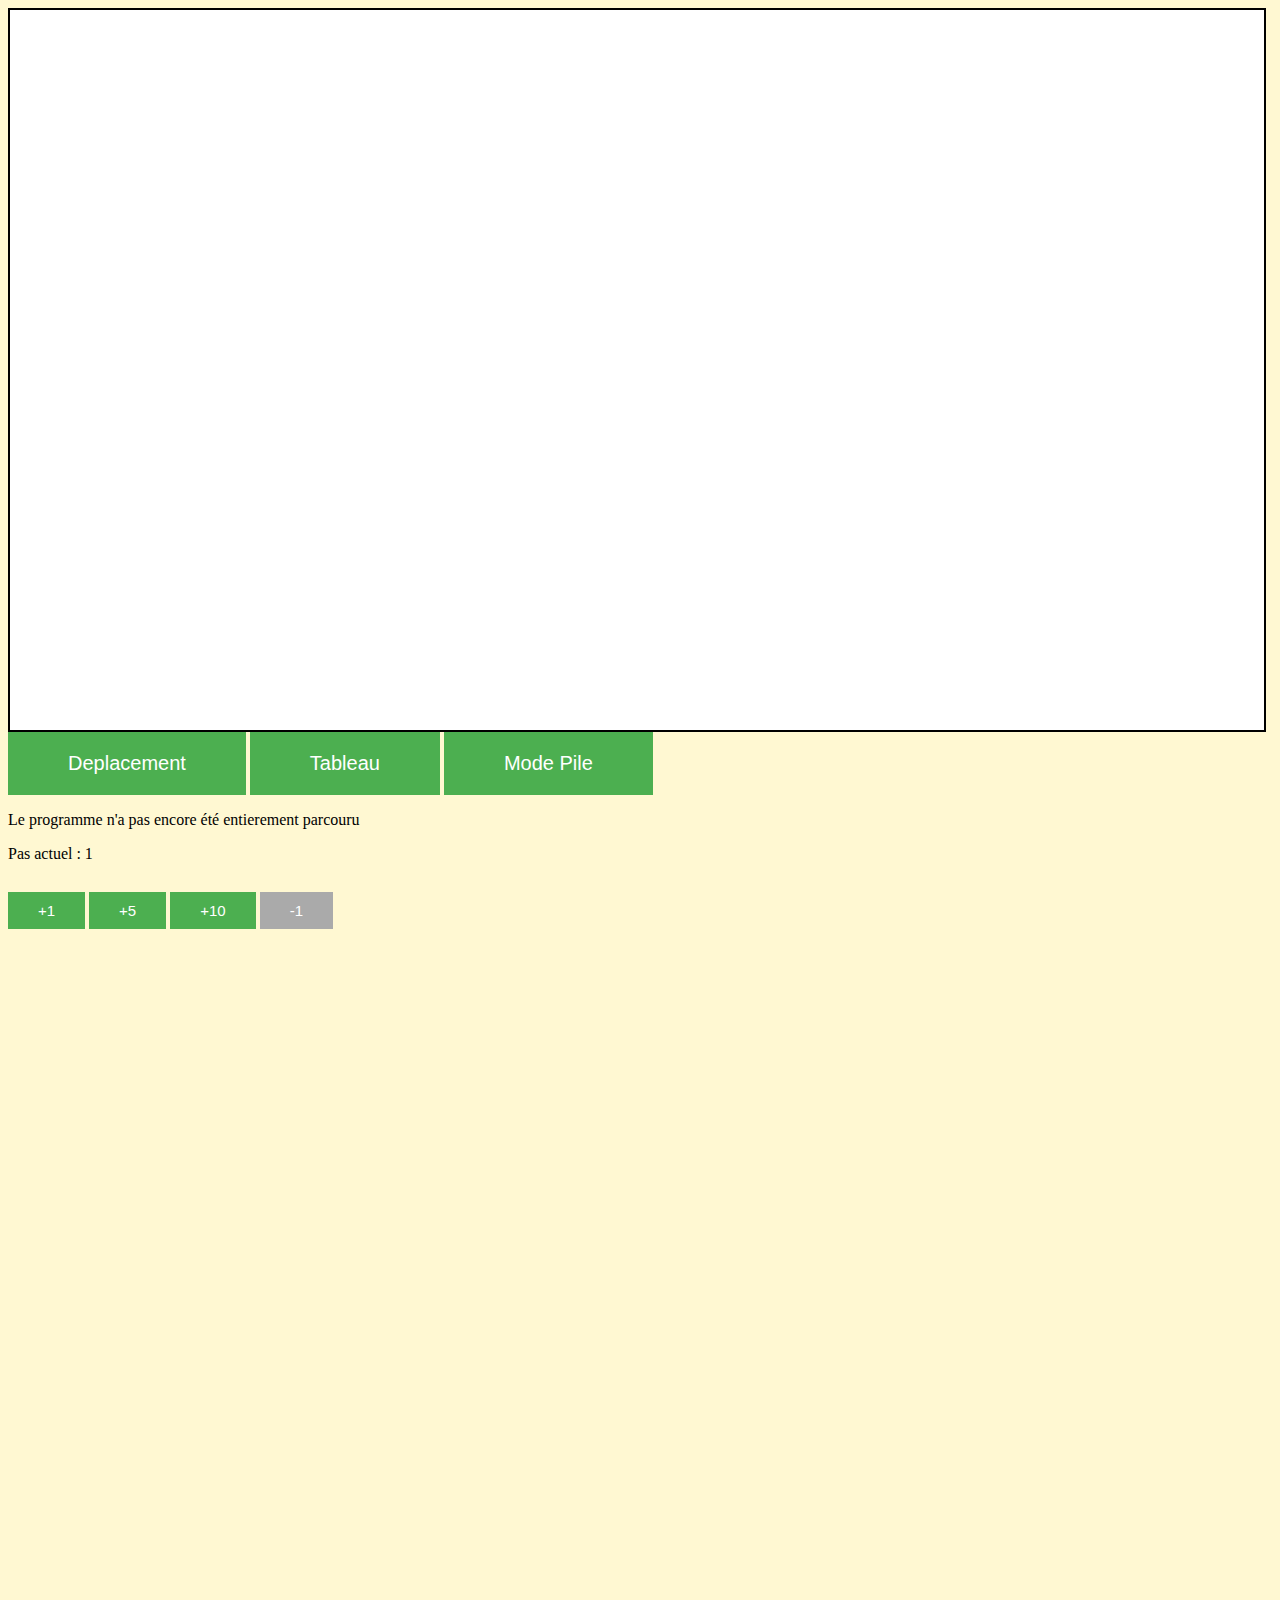
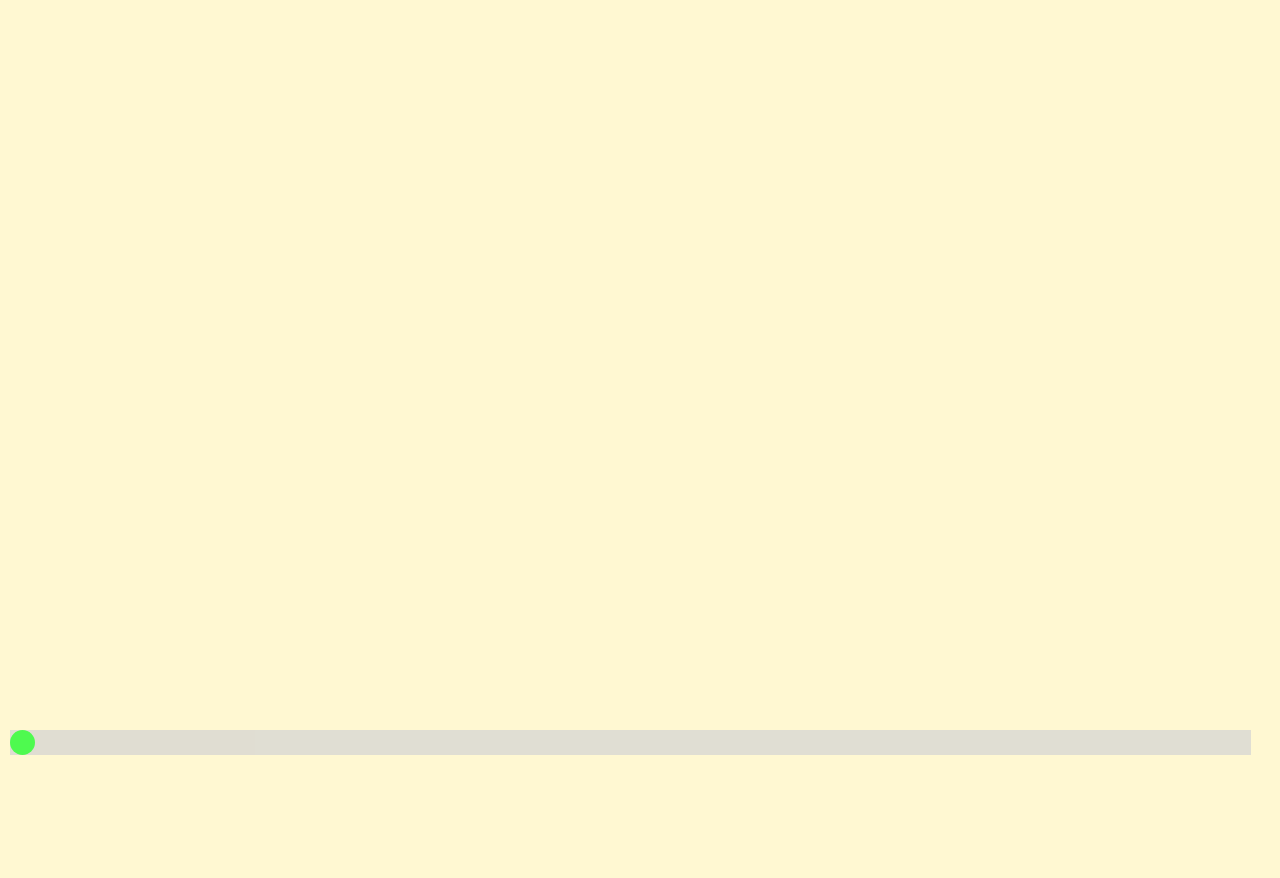
==== index.html @ d21e7f9f "update: pile fonctionnel avec structure interne + tableau de pointeurs" ====
<html>
	<head>
		<meta charset="utf-8">
		<title>Lotos</title>
		<link rel="stylesheet" type="text/css" href="lotos.css">
	</head>
	<body style="background-color: rgb(255, 248, 210);"> 
		<div id='d1' style="position:relative">  
			<canvas id="viewport" width="10" height="10" style="border:2px solid #000000;"></canvas>
			
			<div class="slider-wrapper" style = "position: absolute;left:0px;top:7%;">
				<input type="range" min="0" max="1" value="0" step="any" class="slider" id = "sliderPile" style = "position:absolute">		
			</div>
			
		</div>
		
		<div style = "position:relative;">
			<input id="clickMe" type="button" value="Deplacement" class="button" />
			<input id="versTableau" type="button" value="Tableau" class="button" />
			<input id="dunno" type="button" value="Mode Pile" class="button" />
			<p id = "etat">Le programme n'a pas encore été entierement parcouru</p>
			<p id = "pas">Pas actuel : 1</p>
			<div style="position: absolute;bottom:-50%;">
					<input id="plus1" type="button" value="+1" class="buttonTime" />
					<input id="plus5" type="button" value="+5" class="buttonTime" />
					<input id="plus10" type="button" value="+10" class="buttonTime" />
					<input id="moins1" type="button" value="-1" class="buttonTime" style="background-color: #AAAAAA"/>
			</div>
		</div>
		<div class="timeLine" style="position: relative;">
				<input type="range" min="0" max="0" value="1" step="any" class="sliderTime" id = "TimeLine" step="1">
		</div>
		<div class="slider-wrapper">
				<input type="range" min="0" max="1" value="0" step="any" class="slider" id = "sliderTab" >		
		</div>
		
	
		
		<script src="./jquery-3.3.1.min.js"></script>
		<script src="./arbor-v0.92/lib/arbor.js"></script>
		<script src="./arbor-v0.92/lib/arbor-tween.js"></script>
		<script src="moly_interaction_graph.js"></script>
		<script src="graph.js"></script>
	</body>
</html>
---- lotos.css ----
.button {
    background-color: #4CAF50; /* Green */
    border: none;
    color: white;
    padding: 20px 60px;
    text-align: center;
    text-decoration: none;
    display: inline-block;
    font-size: 20px;
}
.buttonTime {
    background-color: #4CAF50; /* Green */
    border: none;
    color: white;
    padding: 10px 30px;
    text-align: center;
    text-decoration: none;
    display: inline-block;
    font-size: 15px;
}


.timeLine{
    display: inline-block;
    width: 20px;
    height: 150px;
    padding: 0;
    position: absolute;
    top: 150%;
}

.slider-wrapper {
    display: inline-block;
    width: 20px;
    height: 150px;
    padding: 0;

  }

  .slider-wrapper input {
   
    width: 150px;
    height: 20px;
    margin: 0;
    transform-origin: 150px 150px;
    transform: rotate(-270deg);
  }

  .slider {
    visibility: visible;
    position: absolute;
    left: 0px;
    top: 0px;
    -webkit-appearance: none;  /* Override default CSS styles */
    background:#d3d3d3; /* Grey background */
    outline: none; /* Remove outline */
    opacity: 0.7; /* Set transparency (for mouse-over effects on hover) */
    -webkit-transition: .2s; /* 0.2 seconds transition on hover */
    transition: opacity .2s;
}

/* Mouse-over effects */
.slider:hover {
    opacity: 1; /* Fully shown on mouse-over */
}

/* The slider handle (use -webkit- (Chrome, Opera, Safari, Edge) and -moz- (Firefox) to override default look) */
.slider::-webkit-slider-thumb {
    -webkit-appearance: none; /* Override default look */
    width: 50px; /* Set a specific slider handle width */
    height: 50px; /* Slider handle height */
    background: #4CAF50; /* Green background */
    cursor: pointer; /* Cursor on hover */
}

.slider::-moz-range-thumb {
    width: 25px; /* Set a specific slider handle width */
    height: 25px; /* Slider handle height */
    background: #4CAF50; /* Green background */
    cursor: pointer; /* Cursor on hover */
}



/* LA TIMELINE */



.sliderTime{
    -webkit-appearance: none;  /* Override default CSS styles */
    background:#d3d3d3; /* Grey background */
    outline: none; /* Remove outline */
    opacity: 0.7; /* Set transparency (for mouse-over effects on hover) */
    -webkit-transition: .2s; /* 0.2 seconds transition on hover */
    transition: opacity .2s;
    width: 100%;
}

.sliderTime:hover {
    opacity: 1; /* Fully shown on mouse-over */
}

/* The slider handle (use -webkit- (Chrome, Opera, Safari, Edge) and -moz- (Firefox) to override default look) */
.sliderTime::-webkit-slider-thumb {
    -webkit-appearance: none; /* Override default look */
    width: 25px; /* Set a specific slider handle width */
    height: 25px; /* Slider handle height */
    background: rgb(4, 252, 25); 
    cursor: pointer; /* Cursor on hover */
    border-radius: 50%; 
}

.sliderTime::-moz-range-thumb {
    width: 25px; /* Set a specific slider handle width */
    height: 25px; /* Slider handle height */
    background: rgb(4, 252, 25);
    cursor: pointer; /* Cursor on hover */
    border-radius: 50%; 
}
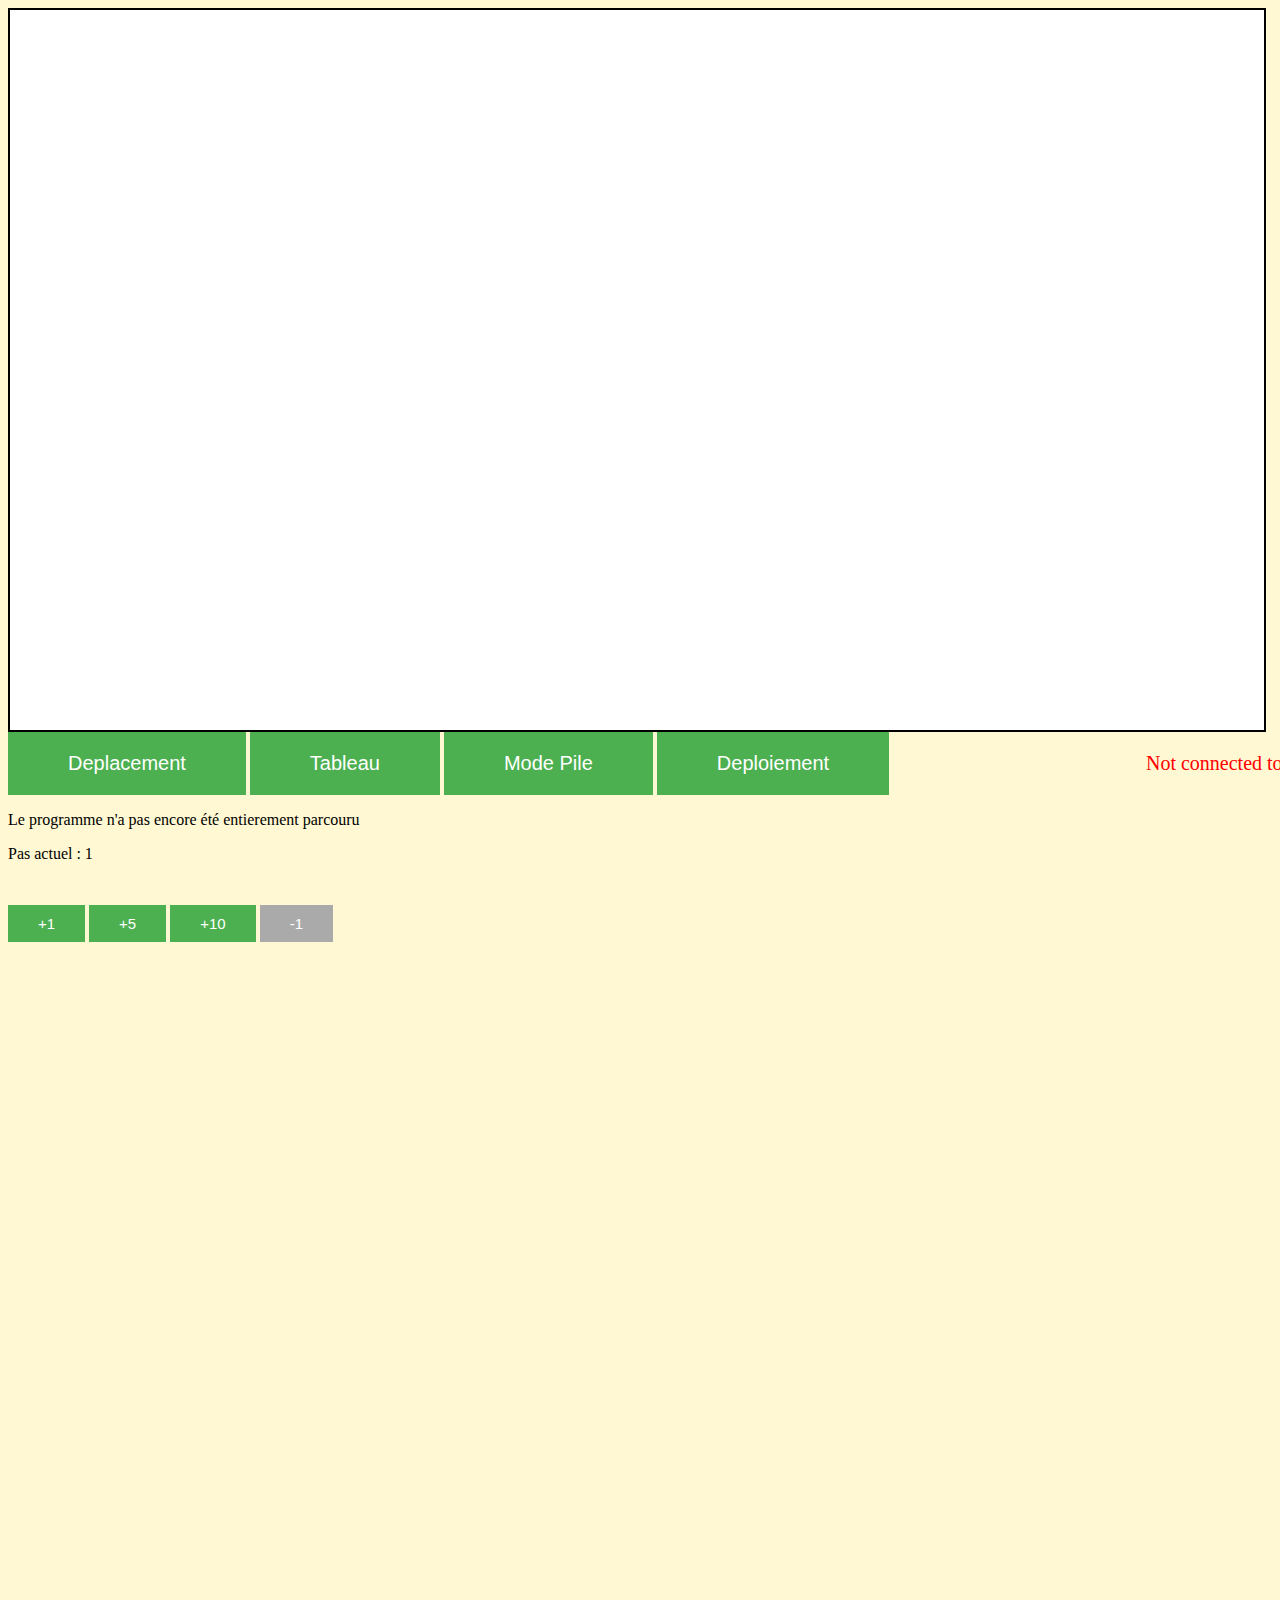
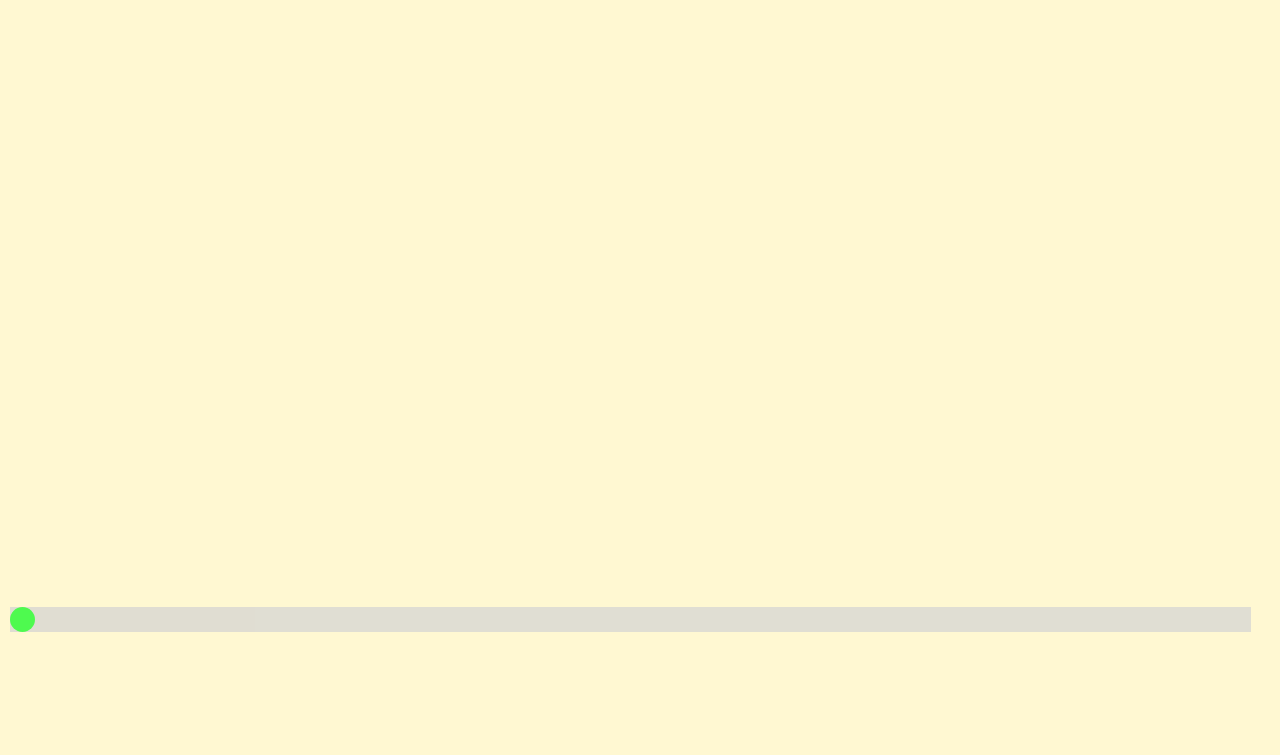
==== commit 4233a63b: "correction bugs sliders" ====
--- a/index.html
+++ b/index.html
@@ -5,22 +5,29 @@
 		<link rel="stylesheet" type="text/css" href="lotos.css">
 	</head>
 	<body style="background-color: rgb(255, 248, 210);"> 
+		
 		<div id='d1' style="position:relative">  
 			<canvas id="viewport" width="10" height="10" style="border:2px solid #000000;"></canvas>
-			
-			<div class="slider-wrapper" style = "position: absolute;left:0px;top:7%;">
-				<input type="range" min="0" max="1" value="0" step="any" class="slider" id = "sliderPile" style = "position:absolute">		
+			<div class="slider-wrapper"  style="position: absolute;top:0px;right:295px">
+					<input type="range" min="0" max="1" value="0" step="any" class="slider" id = "sliderTab">
+			</div>
+			<div class="slider-wrapper" style = "position: absolute;left:-295px;top:7%;">
+					<input type="range" min="0" max="1" value="0" step="any" class="slider" id = "sliderPile" style = "position:absolute">		
 			</div>
 			
 		</div>
+		
 		
 		<div style = "position:relative;">
 			<input id="clickMe" type="button" value="Deplacement" class="button" />
 			<input id="versTableau" type="button" value="Tableau" class="button" />
 			<input id="dunno" type="button" value="Mode Pile" class="button" />
+			<input id="deploiement" type="button" value="Deploiement" class="button"/>
+
+			<p id = "is_connected" style = "color: red ; display: inline;position: relative;right:-20%;font-size: 20">Not connected to the server already !</p>
 			<p id = "etat">Le programme n'a pas encore été entierement parcouru</p>
 			<p id = "pas">Pas actuel : 1</p>
-			<div style="position: absolute;bottom:-50%;">
+			<div style="position: absolute;bottom:-60%;">
 					<input id="plus1" type="button" value="+1" class="buttonTime" />
 					<input id="plus5" type="button" value="+5" class="buttonTime" />
 					<input id="plus10" type="button" value="+10" class="buttonTime" />
@@ -30,11 +37,7 @@
 		<div class="timeLine" style="position: relative;">
 				<input type="range" min="0" max="0" value="1" step="any" class="sliderTime" id = "TimeLine" step="1">
 		</div>
-		<div class="slider-wrapper">
-				<input type="range" min="0" max="1" value="0" step="any" class="slider" id = "sliderTab" >		
-		</div>
 		
-	
 		
 		<script src="./jquery-3.3.1.min.js"></script>
 		<script src="./arbor-v0.92/lib/arbor.js"></script>
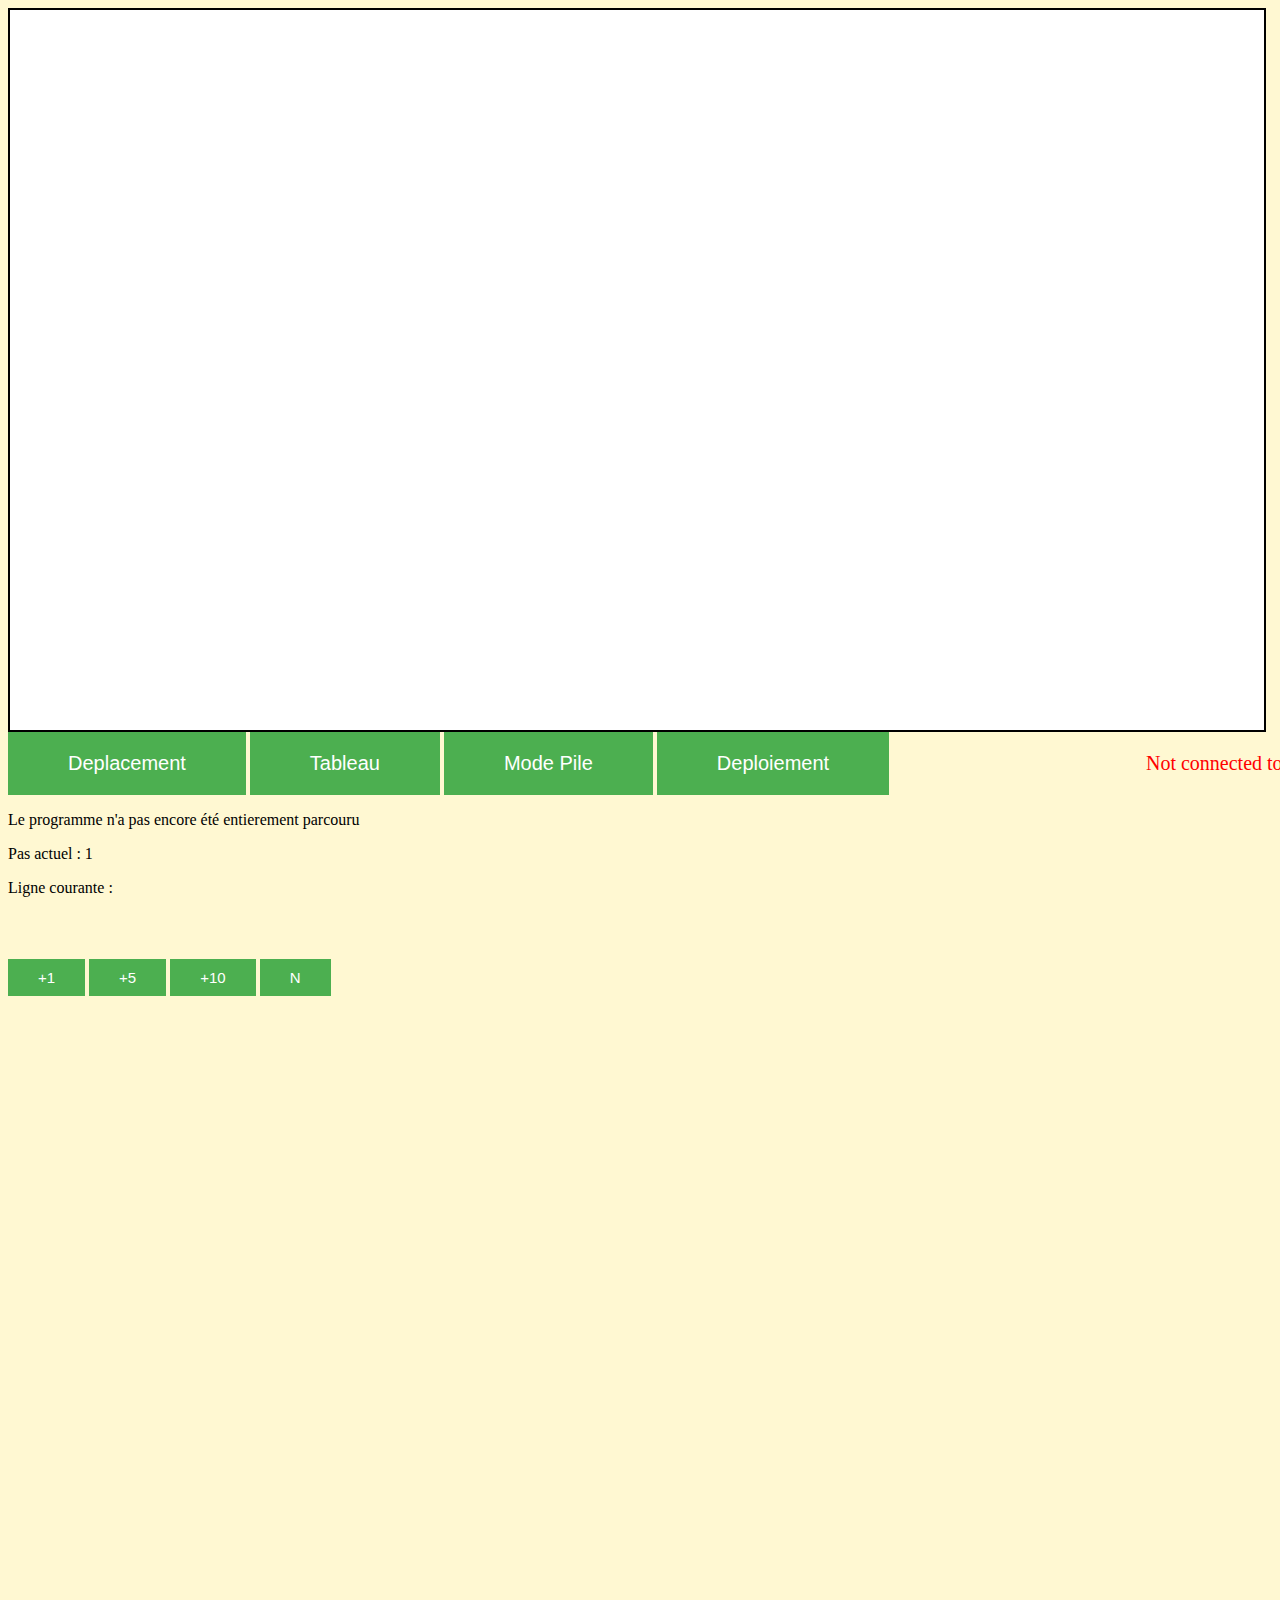
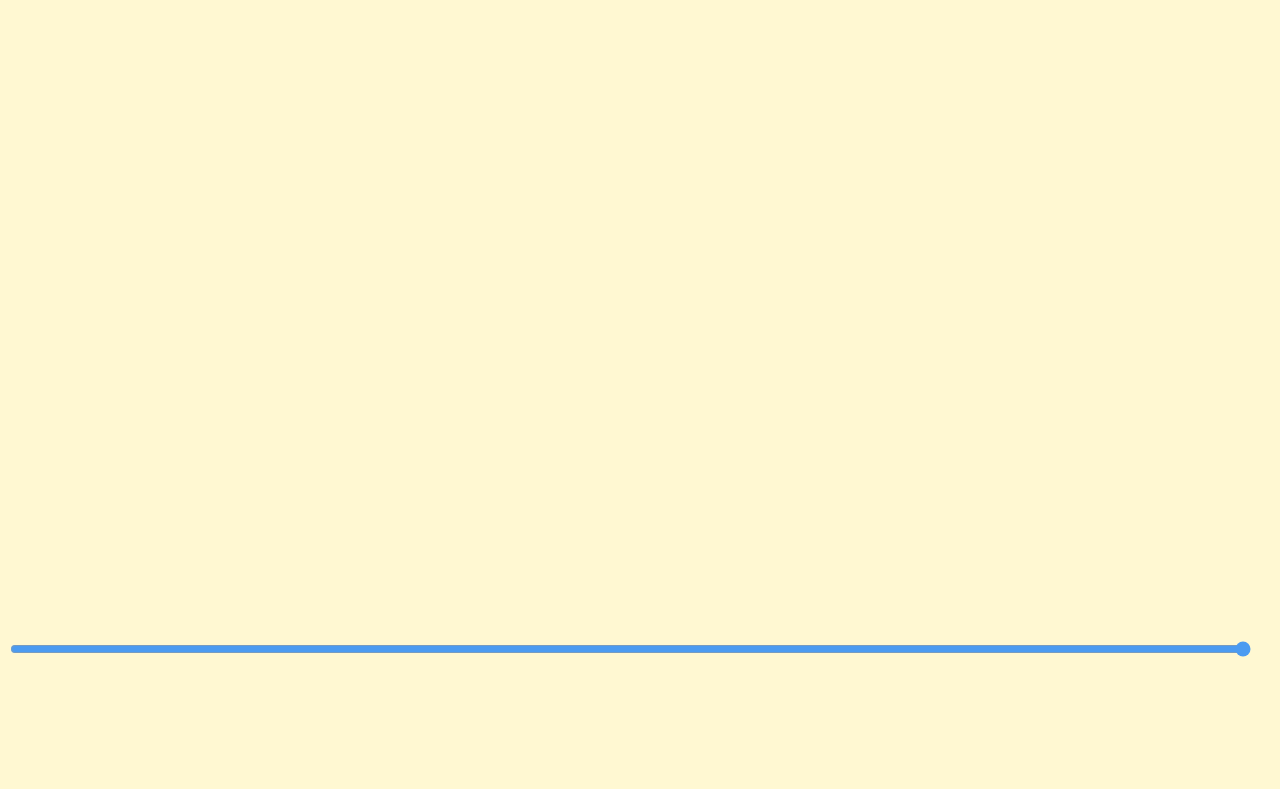
==== commit 9b49b410: "update just before version incrementale" ====
--- a/index.html
+++ b/index.html
@@ -27,15 +27,20 @@
 			<p id = "is_connected" style = "color: red ; display: inline;position: relative;right:-20%;font-size: 20">Not connected to the server already !</p>
 			<p id = "etat">Le programme n'a pas encore été entierement parcouru</p>
 			<p id = "pas">Pas actuel : 1</p>
+			<p id = "courant">Ligne courante :</p>
 			<div style="position: absolute;bottom:-60%;">
 					<input id="plus1" type="button" value="+1" class="buttonTime" />
 					<input id="plus5" type="button" value="+5" class="buttonTime" />
 					<input id="plus10" type="button" value="+10" class="buttonTime" />
-					<input id="moins1" type="button" value="-1" class="buttonTime" style="background-color: #AAAAAA"/>
+					<input id="NS" type="button" value="N" class="buttonTime" />
+					<!--input id="moins1" type="button" value="-1" class="buttonTime" style="background-color: #AAAAAA"/--> 
 			</div>
 		</div>
 		<div class="timeLine" style="position: relative;">
-				<input type="range" min="0" max="0" value="1" step="any" class="sliderTime" id = "TimeLine" step="1">
+				<input type="range" min="0" max="1" value="1" step="any" class="sliderTime" style="background-image: linear-gradient(to right,
+				#CCC 0%, 
+				#CCC 100%
+			);" id = "TimeLine">
 		</div>
 		
 		
--- a/lotos.css
+++ b/lotos.css
@@ -51,7 +51,6 @@
     position: absolute;
     left: 0px;
     top: 0px;
-    -webkit-appearance: none;  /* Override default CSS styles */
     background:#d3d3d3; /* Grey background */
     outline: none; /* Remove outline */
     opacity: 0.7; /* Set transparency (for mouse-over effects on hover) */
@@ -66,7 +65,6 @@
 
 /* The slider handle (use -webkit- (Chrome, Opera, Safari, Edge) and -moz- (Firefox) to override default look) */
 .slider::-webkit-slider-thumb {
-    -webkit-appearance: none; /* Override default look */
     width: 50px; /* Set a specific slider handle width */
     height: 50px; /* Slider handle height */
     background: #4CAF50; /* Green background */
@@ -84,25 +82,20 @@
 
 /* LA TIMELINE */
 
-
-
 .sliderTime{
-    -webkit-appearance: none;  /* Override default CSS styles */
-    background:#d3d3d3; /* Grey background */
     outline: none; /* Remove outline */
     opacity: 0.7; /* Set transparency (for mouse-over effects on hover) */
     -webkit-transition: .2s; /* 0.2 seconds transition on hover */
     transition: opacity .2s;
     width: 100%;
+    
 }
 
 .sliderTime:hover {
     opacity: 1; /* Fully shown on mouse-over */
 }
 
-/* The slider handle (use -webkit- (Chrome, Opera, Safari, Edge) and -moz- (Firefox) to override default look) */
 .sliderTime::-webkit-slider-thumb {
-    -webkit-appearance: none; /* Override default look */
     width: 25px; /* Set a specific slider handle width */
     height: 25px; /* Slider handle height */
     background: rgb(4, 252, 25); 
@@ -117,3 +110,4 @@
     cursor: pointer; /* Cursor on hover */
     border-radius: 50%; 
 }
+
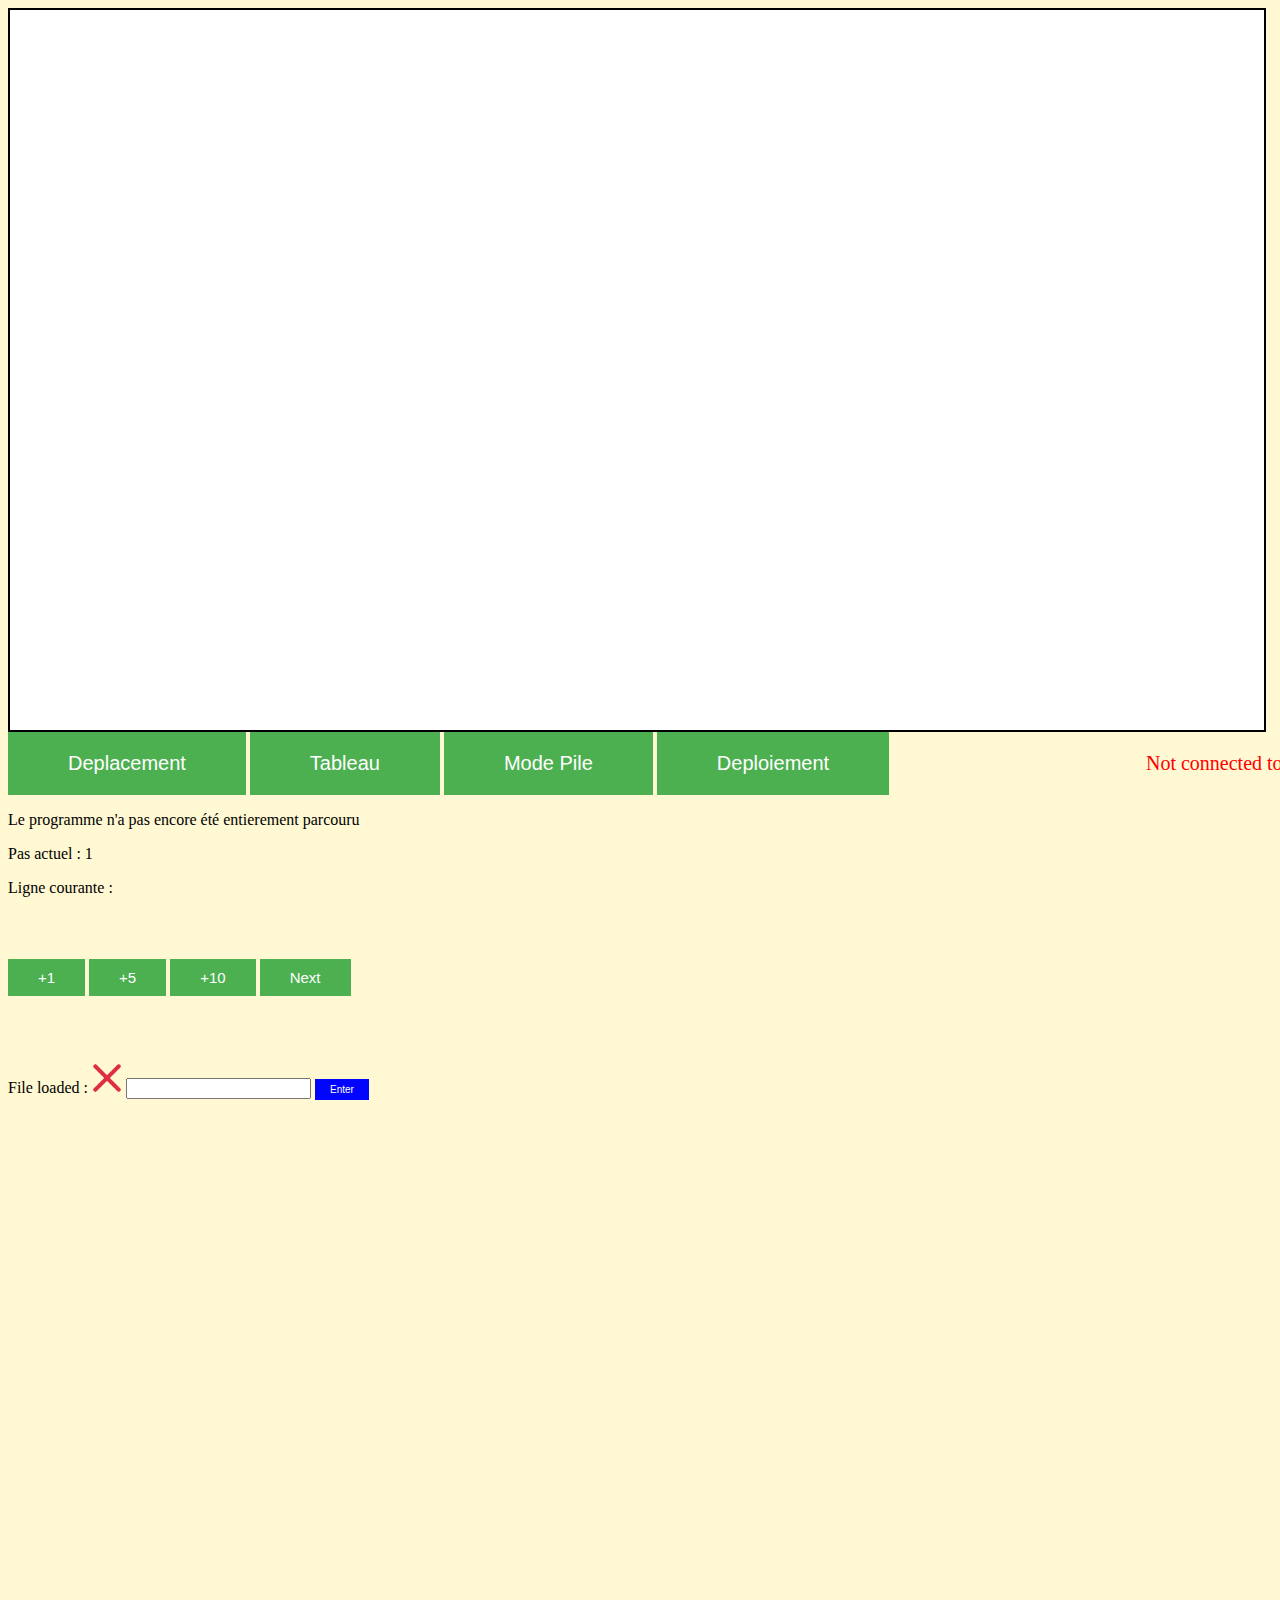
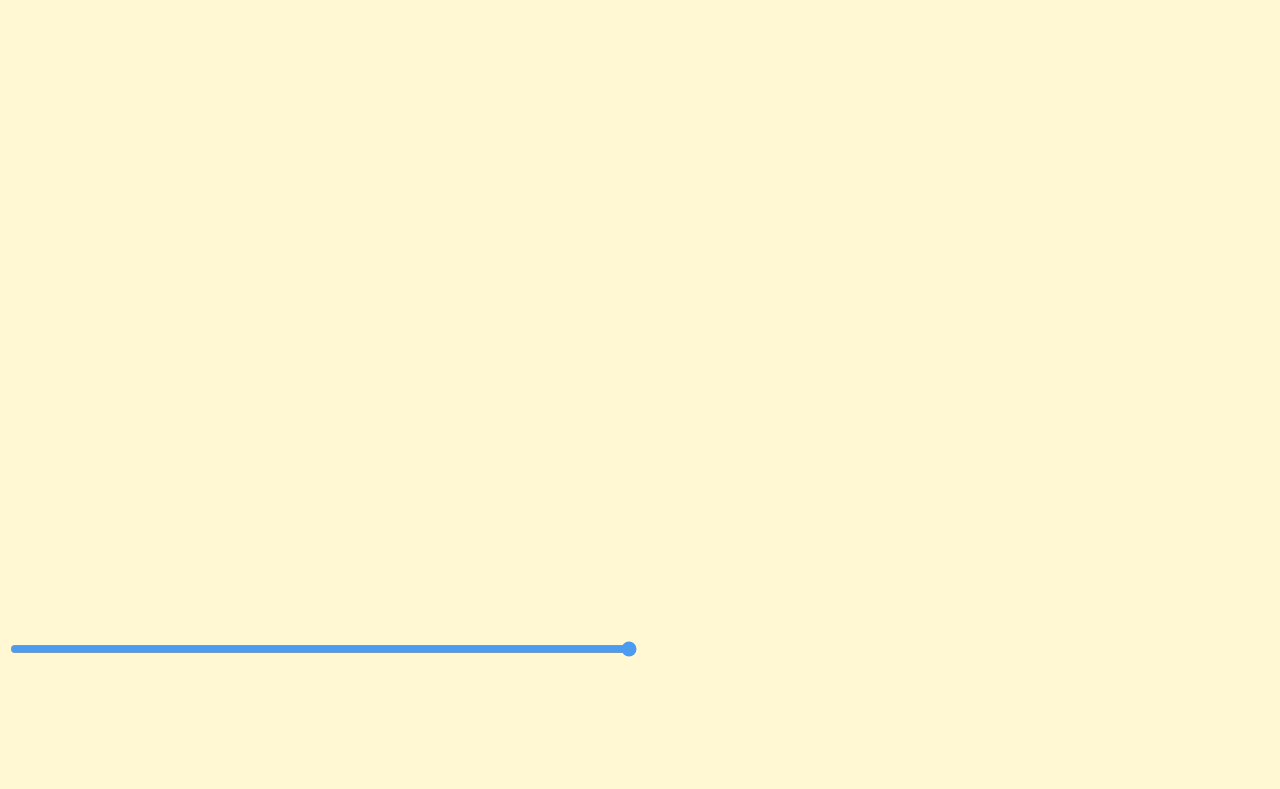
==== commit a656de0c: "ajout des fleches" ====
--- a/index.html
+++ b/index.html
@@ -32,9 +32,11 @@
 					<input id="plus1" type="button" value="+1" class="buttonTime" />
 					<input id="plus5" type="button" value="+5" class="buttonTime" />
 					<input id="plus10" type="button" value="+10" class="buttonTime" />
-					<input id="NS" type="button" value="N" class="buttonTime" />
+					<input id="NS" type="button" value="Next" class="buttonTime" />
 					<!--input id="moins1" type="button" value="-1" class="buttonTime" style="background-color: #AAAAAA"/--> 
+					
 			</div>
+			
 		</div>
 		<div class="timeLine" style="position: relative;">
 				<input type="range" min="0" max="1" value="1" step="any" class="sliderTime" style="background-image: linear-gradient(to right,
@@ -42,7 +44,11 @@
 				#CCC 100%
 			);" id = "TimeLine">
 		</div>
-		
+		<br>
+		File loaded : 
+		<img src="images/cross.png" class = "image" id = "image">
+		<input type = "text" id = "file">
+		<input type = "button" id = "selec" value = "Enter" class="buttonSelec">
 		
 		<script src="./jquery-3.3.1.min.js"></script>
 		<script src="./arbor-v0.92/lib/arbor.js"></script>
--- a/lotos.css
+++ b/lotos.css
@@ -7,6 +7,17 @@
     text-decoration: none;
     display: inline-block;
     font-size: 20px;
+}
+
+.buttonSelec {
+    background-color: rgb(1, 5, 253);
+    border: none;
+    color: white;
+    padding: 5px 15px;
+    text-align: center;
+    text-decoration: none;
+    display: inline-block;
+    font-size: 10px;
 }
 .buttonTime {
     background-color: #4CAF50; /* Green */
@@ -111,3 +122,13 @@
     border-radius: 50%; 
 }
 
+
+.image{
+    width: 30px;
+    height: 30px;
+}
+
+.entry{
+    position: relative;
+    left : 45%;
+}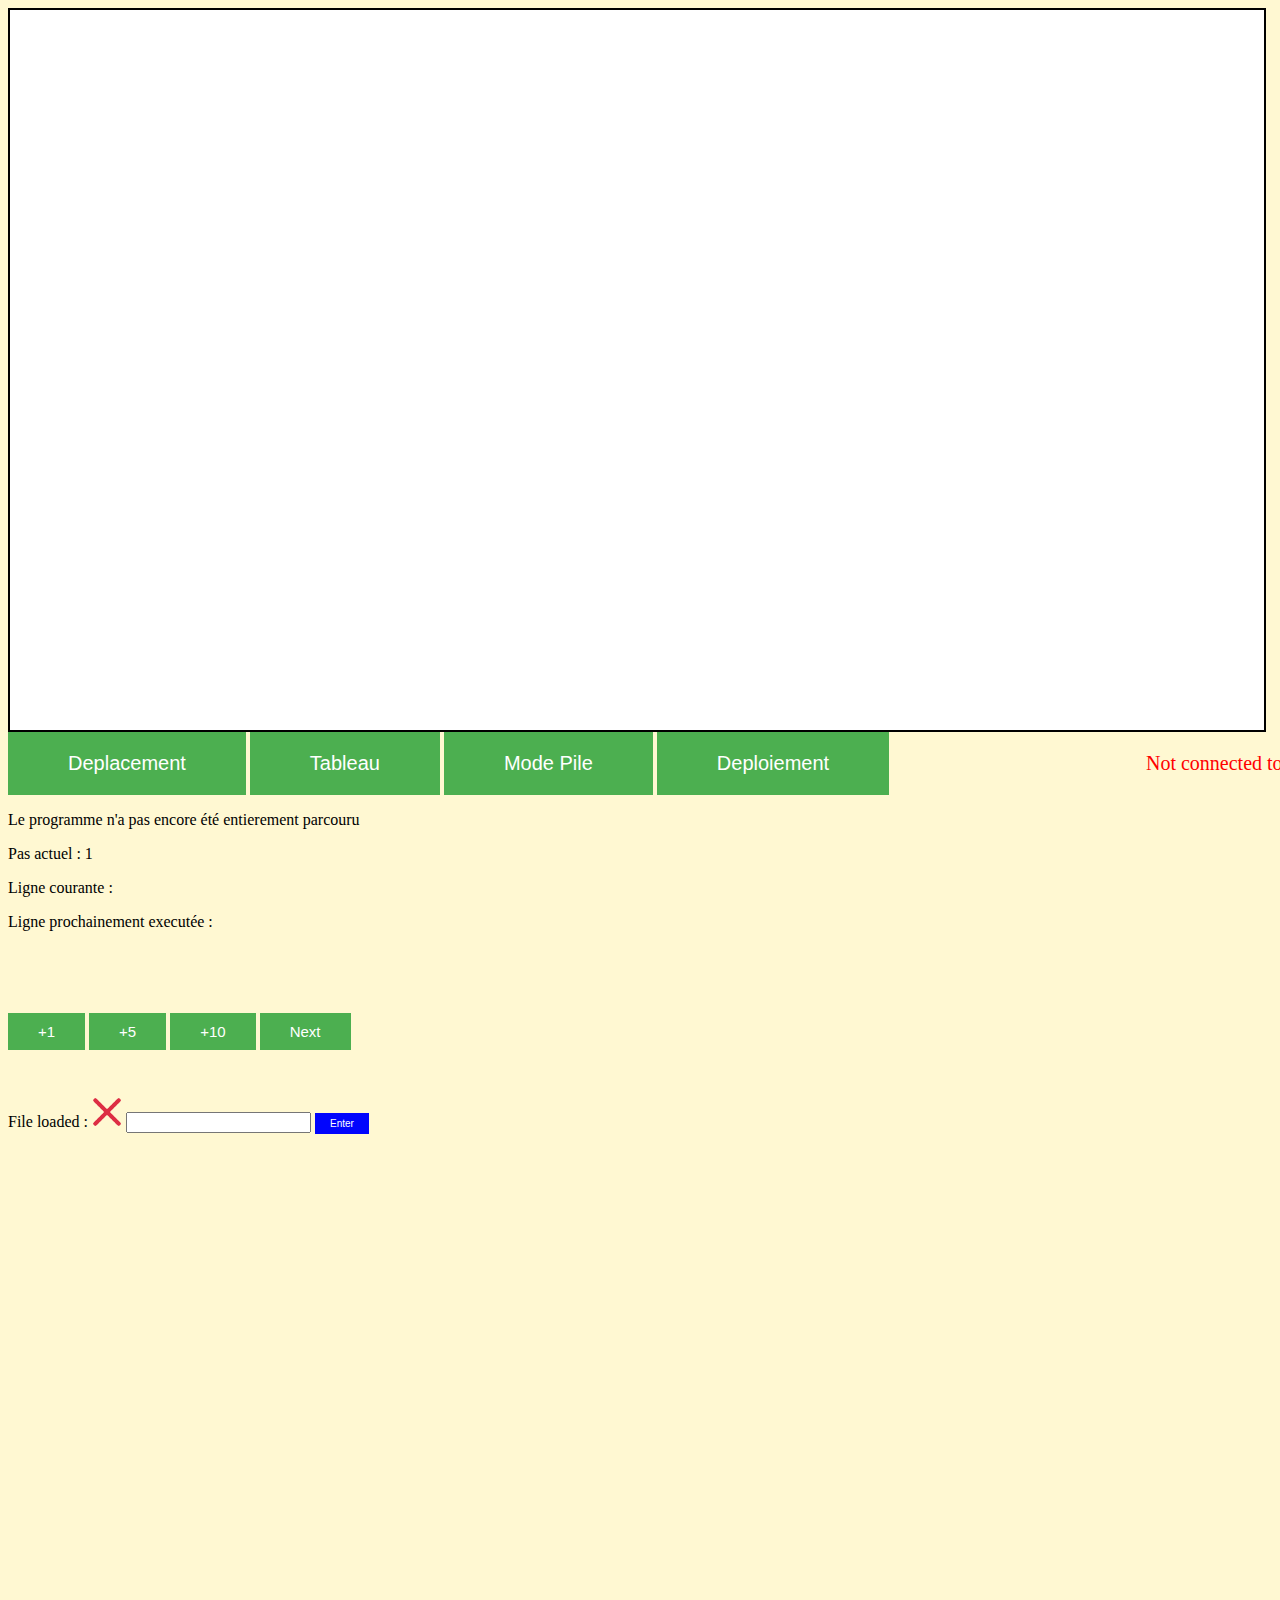
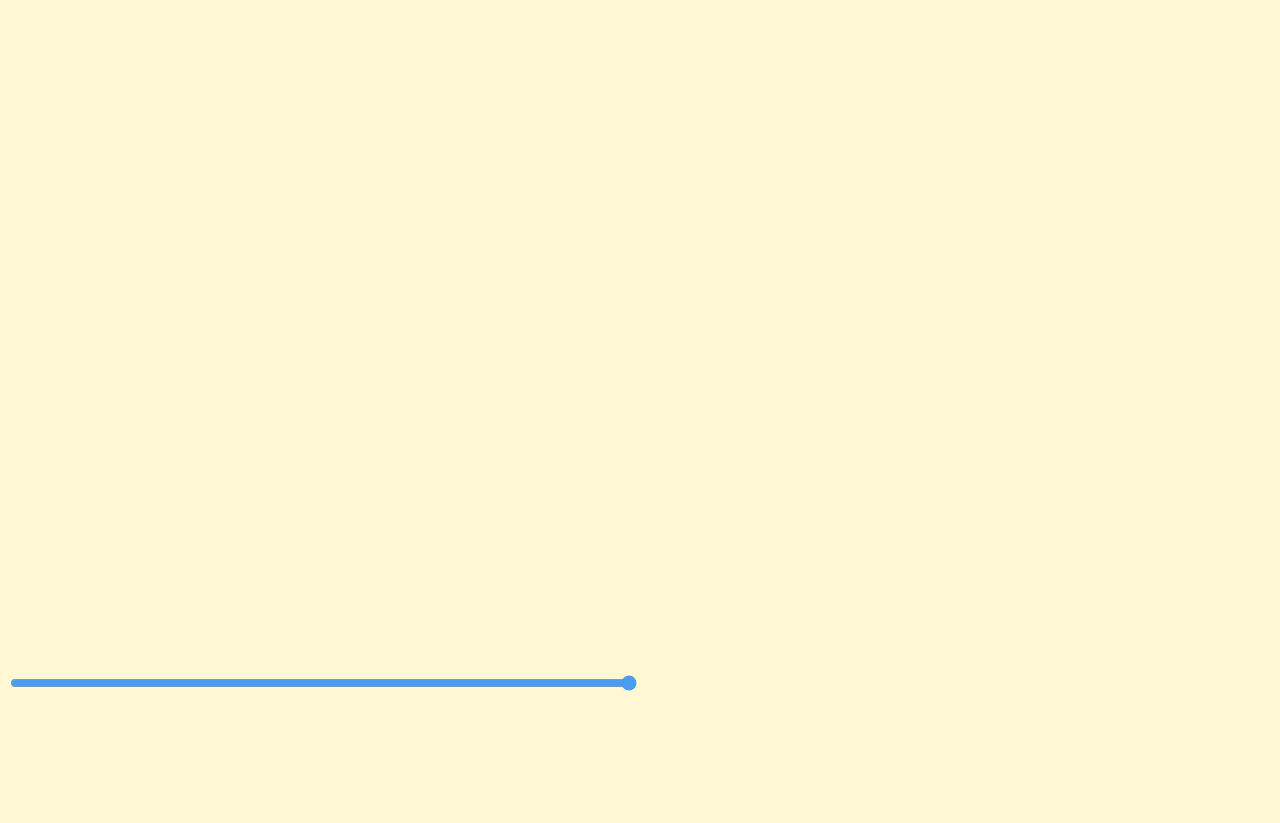
==== commit cdf6b65d: "ajout : -blocage de force -garde etat des noeuds -affiche ligne courante -affiche fichier courant" ====
--- a/index.html
+++ b/index.html
@@ -28,6 +28,8 @@
 			<p id = "etat">Le programme n'a pas encore été entierement parcouru</p>
 			<p id = "pas">Pas actuel : 1</p>
 			<p id = "courant">Ligne courante :</p>
+			<p id = "dataLigne"></p>
+			<p id = "suivant">Ligne prochainement executée :</p>
 			<div style="position: absolute;bottom:-60%;">
 					<input id="plus1" type="button" value="+1" class="buttonTime" />
 					<input id="plus5" type="button" value="+5" class="buttonTime" />
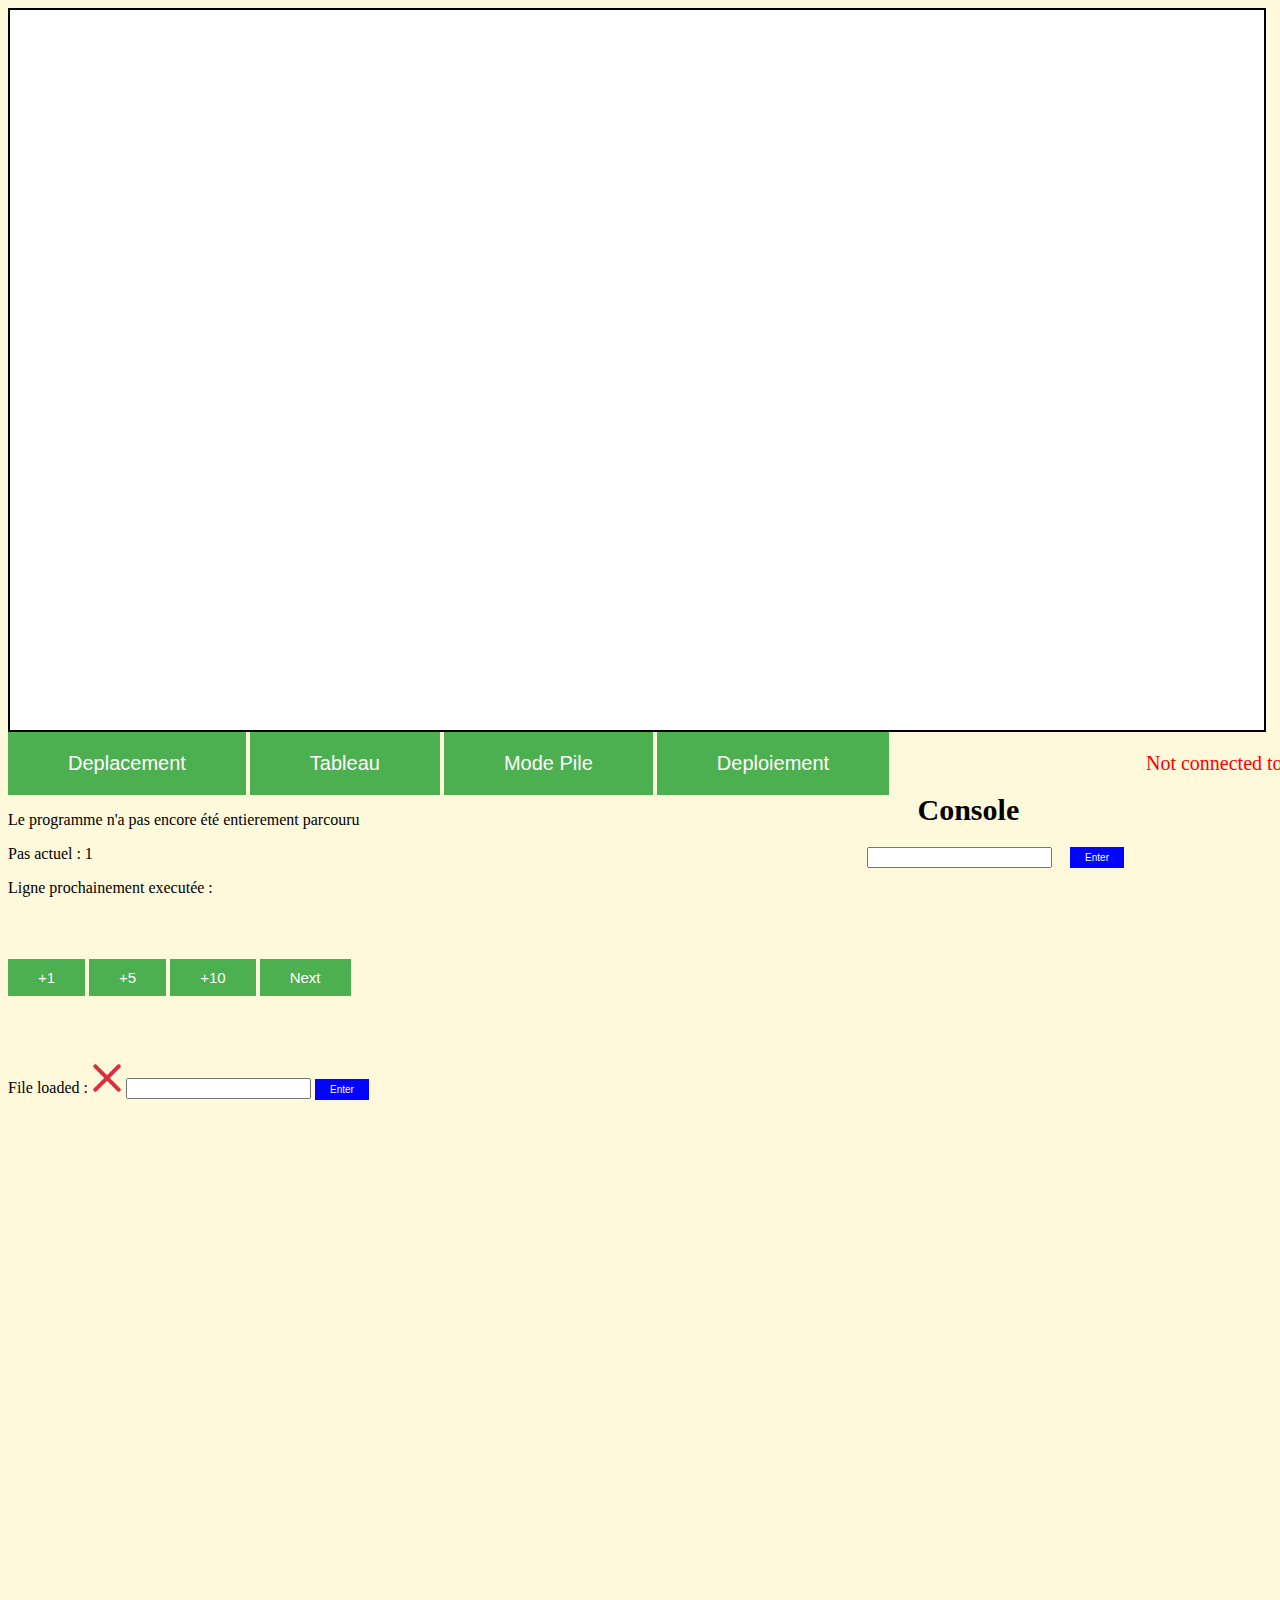
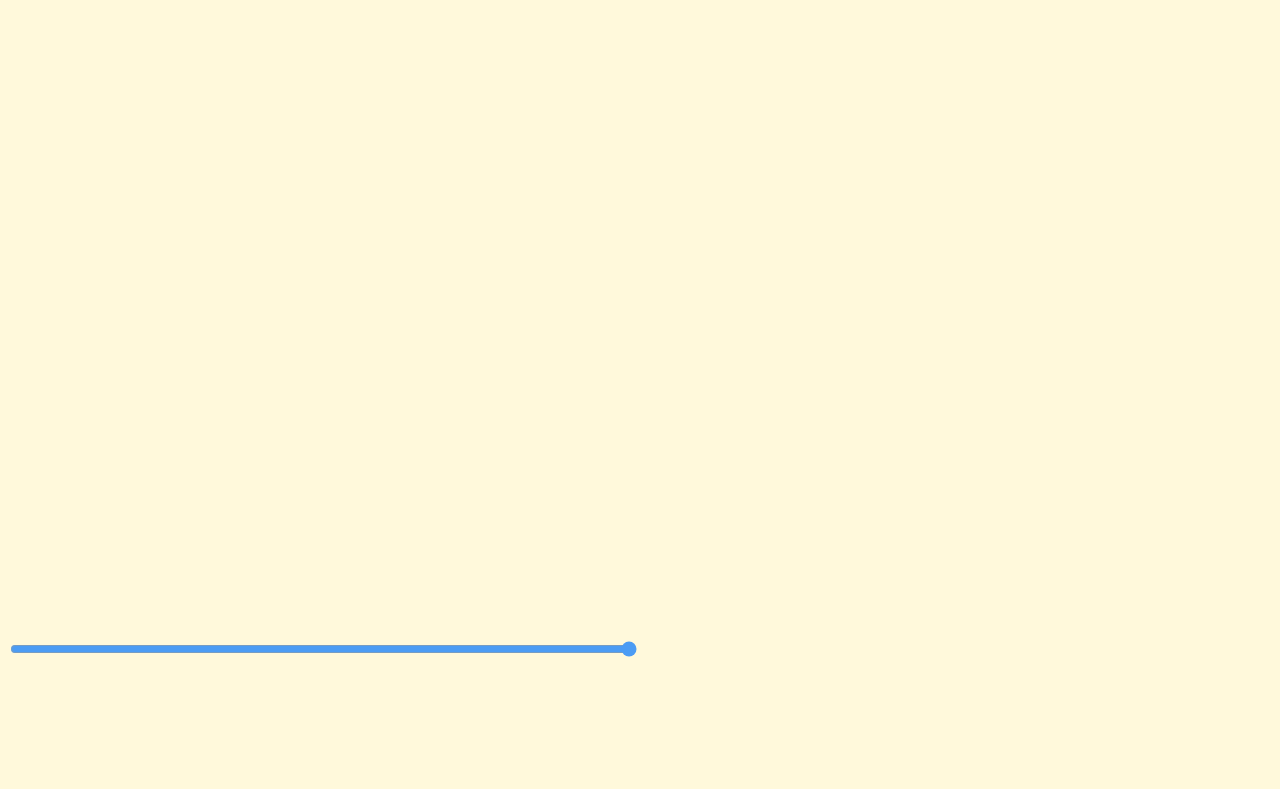
==== commit 7f8e91ab: "bugfix + console" ====
--- a/index.html
+++ b/index.html
@@ -4,7 +4,7 @@
 		<title>Lotos</title>
 		<link rel="stylesheet" type="text/css" href="lotos.css">
 	</head>
-	<body style="background-color: rgb(255, 248, 210);"> 
+	<body style="background-color: rgba(255, 248, 210, 0.8);"> 
 		
 		<div id='d1' style="position:relative">  
 			<canvas id="viewport" width="10" height="10" style="border:2px solid #000000;"></canvas>
@@ -27,7 +27,6 @@
 			<p id = "is_connected" style = "color: red ; display: inline;position: relative;right:-20%;font-size: 20">Not connected to the server already !</p>
 			<p id = "etat">Le programme n'a pas encore été entierement parcouru</p>
 			<p id = "pas">Pas actuel : 1</p>
-			<p id = "courant">Ligne courante :</p>
 			<p id = "dataLigne"></p>
 			<p id = "suivant">Ligne prochainement executée :</p>
 			<div style="position: absolute;bottom:-60%;">
@@ -36,7 +35,21 @@
 					<input id="plus10" type="button" value="+10" class="buttonTime" />
 					<input id="NS" type="button" value="Next" class="buttonTime" />
 					<!--input id="moins1" type="button" value="-1" class="buttonTime" style="background-color: #AAAAAA"/--> 
-					
+			</div>
+			<div id = "console" style = "position:absolute;right:20%;top:25%">
+				<h1 style = "font-size:30px">Console</h1>
+				<div id = "sousConsole" style = "position:absolute;right:50%">
+					<input type = "text" id = "inputConsole" class = "entry">
+					<div style = "position:absolute;top:0px;left:155%">
+						<input type = "button" id = "boutonConsole" class = "buttonSelec" value = "Enter">
+					</div>
+					<div style = "position:absolute;left:65%">
+						<p id = "sortie1" style="text-align: center;"></p>
+						<p id = "sortie2" style="text-align: center;"></p>
+						<p id = "sortie3" style="text-align: center;"></p>
+					</div>
+				</div>
+				
 			</div>
 			
 		</div>
